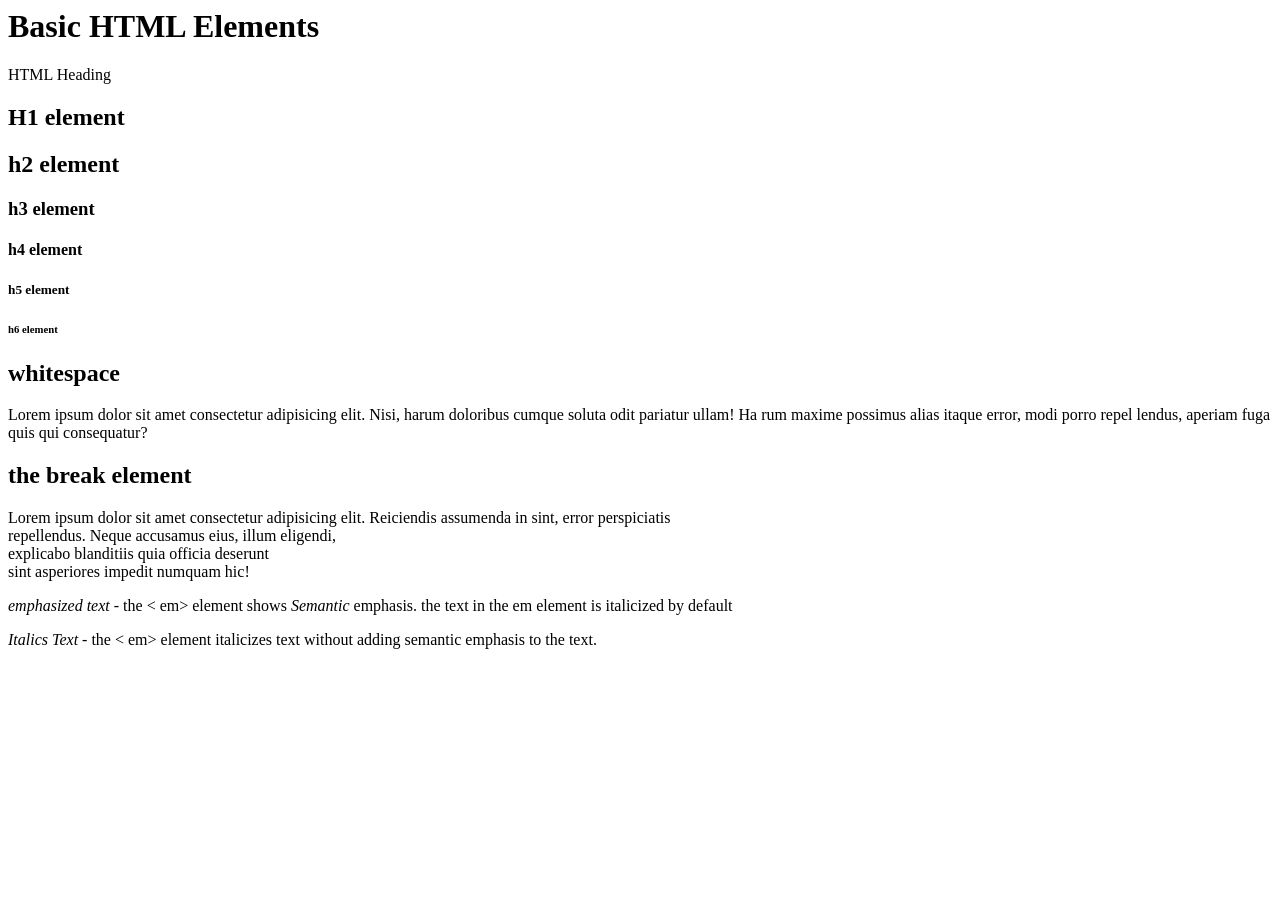
==== Basic.html @ fbe9e579 "wednesday's work" ====
<DOCTYPE html>
<html lang="en">
<head>
<meta charset="UTF-8">
<meta name="VIEWPORT"   content=width=device
</head>
<body>
    <h1>Basic HTML Elements</h1>

    <section class="paragraphs>
        <h2>HTML paragraphs<h2>
        <p>Thi is a paragraph elements. Ican write a paragraph in HTML.<p>
        <p>Lorem ipsum dolor sit amet consectetur adipisicing elit. Ipsa ducimus necessitatibus fuga sit delectus quas eum unde commodi maxime cupiditate quibusdam magni, nobis, eos illum ullam perferendis temporibus odit! Recusandae.</p>
    </section>

    <section> class="headings"
        <h2>HTML Heading</h2>
        <h1>H1 element</h1>
        <h2>h2 element</h2>
        <h3>h3 element</h3>
        <h4>h4 element</h4>
        <h5>h5 element</h5>
        <h6>h6 element</h6>
    <section>

    <section class="whitespace">
        <h2>whitespace</h2>
        <p>Lorem ipsum dolor sit amet consectetur adipisicing elit. Nisi, harum doloribus cumque soluta odit pariatur ullam!                        Ha
            
            
            rum maxime possimus alias itaque error, modi porro repel                    lendus, aperiam fuga quis qui consequatur?</p>

            <h2>the break element</h2>
            <p>Lorem ipsum dolor sit amet consectetur adipisicing elit. Reiciendis assumenda in sint, error perspiciatis <br>repellendus. Neque accusamus eius, illum eligendi, <br>explicabo blanditiis quia officia deserunt<br> sint asperiores impedit numquam hic!</p>
    

    <section.class="text-formatting">
        <p><em>emphasized text</em> - the &lt; em&gt; element shows <em>Semantic</em> emphasis. the text in the em element is italicized by default</p>
            <p><i>Italics Text</i>  - the &lt; em&gt; element italicizes text without adding semantic emphasis to the text.</p>
        </section>
</body>
<html>
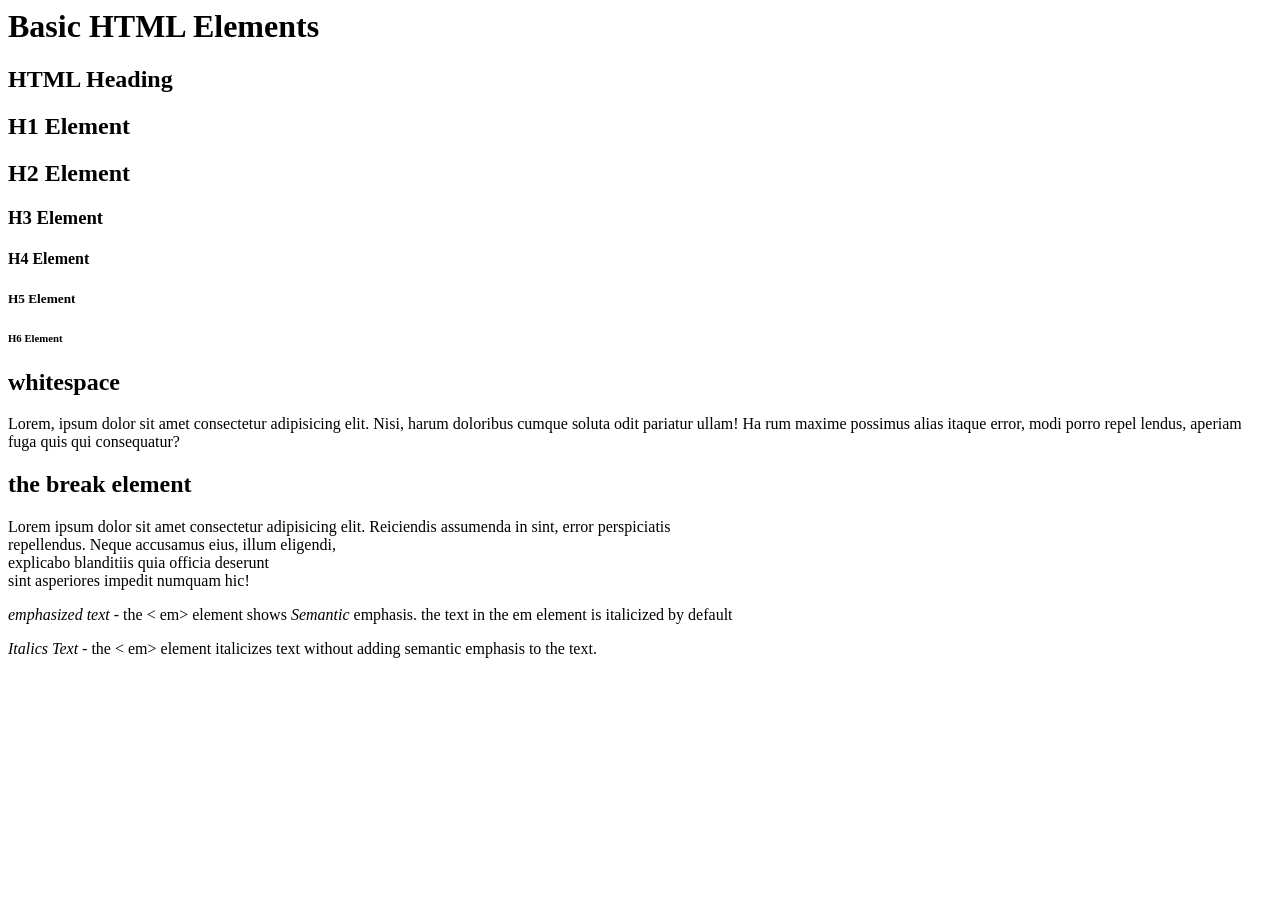
==== commit bf3232d8: "wednesday's work" ====
--- a/Basic.html
+++ b/Basic.html
@@ -2,41 +2,42 @@
 <html lang="en">
 <head>
 <meta charset="UTF-8">
-<meta name="VIEWPORT"   content=width=device
+<meta name="viewport"   content="width=device-width, initial-scale=1.0">
+    <title>Basic HTML Elements</title>
 </head>
 <body>
     <h1>Basic HTML Elements</h1>
 
     <section class="paragraphs>
-        <h2>HTML paragraphs<h2>
-        <p>Thi is a paragraph elements. Ican write a paragraph in HTML.<p>
+        <h2>HTML Paragraphs</h2>
+        <p>This is a paragraph elements. I can write a paragraph in HTML.</p>
         <p>Lorem ipsum dolor sit amet consectetur adipisicing elit. Ipsa ducimus necessitatibus fuga sit delectus quas eum unde commodi maxime cupiditate quibusdam magni, nobis, eos illum ullam perferendis temporibus odit! Recusandae.</p>
     </section>
 
-    <section> class="headings"
+    <section class="headings">
         <h2>HTML Heading</h2>
-        <h1>H1 element</h1>
-        <h2>h2 element</h2>
-        <h3>h3 element</h3>
-        <h4>h4 element</h4>
-        <h5>h5 element</h5>
-        <h6>h6 element</h6>
-    <section>
+        <h1>H1 Element</h1>
+        <h2>H2 Element</h2>
+        <h3>H3 Element</h3>
+        <h4>H4 Element</h4>
+        <h5>H5 Element</h5>
+        <h6>H6 Element</h6>
+    </section>
 
     <section class="whitespace">
         <h2>whitespace</h2>
-        <p>Lorem ipsum dolor sit amet consectetur adipisicing elit. Nisi, harum doloribus cumque soluta odit pariatur ullam!                        Ha
-            
-            
-            rum maxime possimus alias itaque error, modi porro repel                    lendus, aperiam fuga quis qui consequatur?</p>
+        <p>Lorem, ipsum dolor sit amet consectetur adipisicing elit. Nisi, harum doloribus cumque soluta odit pariatur ullam!  Ha
+              rum maxime possimus alias itaque error, modi porro repel  
+                               lendus, aperiam fuga quis qui consequatur?</p>
 
             <h2>the break element</h2>
             <p>Lorem ipsum dolor sit amet consectetur adipisicing elit. Reiciendis assumenda in sint, error perspiciatis <br>repellendus. Neque accusamus eius, illum eligendi, <br>explicabo blanditiis quia officia deserunt<br> sint asperiores impedit numquam hic!</p>
-    
+        </section>
 
     <section.class="text-formatting">
         <p><em>emphasized text</em> - the &lt; em&gt; element shows <em>Semantic</em> emphasis. the text in the em element is italicized by default</p>
-            <p><i>Italics Text</i>  - the &lt; em&gt; element italicizes text without adding semantic emphasis to the text.</p>
+
+        <p><i>Italics Text</i>  - the &lt; em&gt; element italicizes text without adding semantic emphasis to the text.</p>
         </section>
 </body>
-<html>+</html>
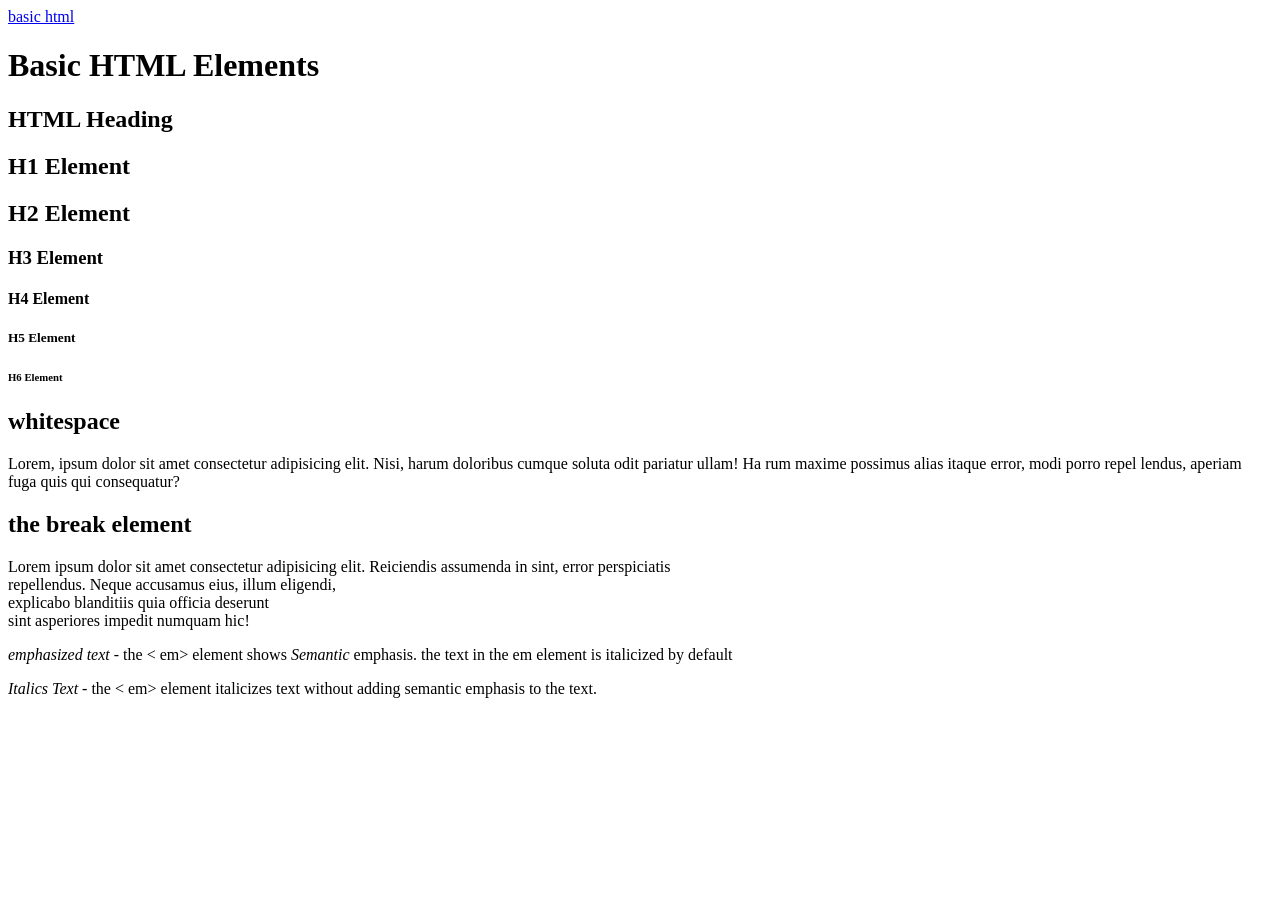
==== commit 25448cf2: "updated.html" ====
--- a/Basic.html
+++ b/Basic.html
@@ -1,5 +1,6 @@
 <DOCTYPE html>
 <html lang="en">
+<a href="index.html">basic html</a>
 <head>
 <meta charset="UTF-8">
 <meta name="viewport"   content="width=device-width, initial-scale=1.0">
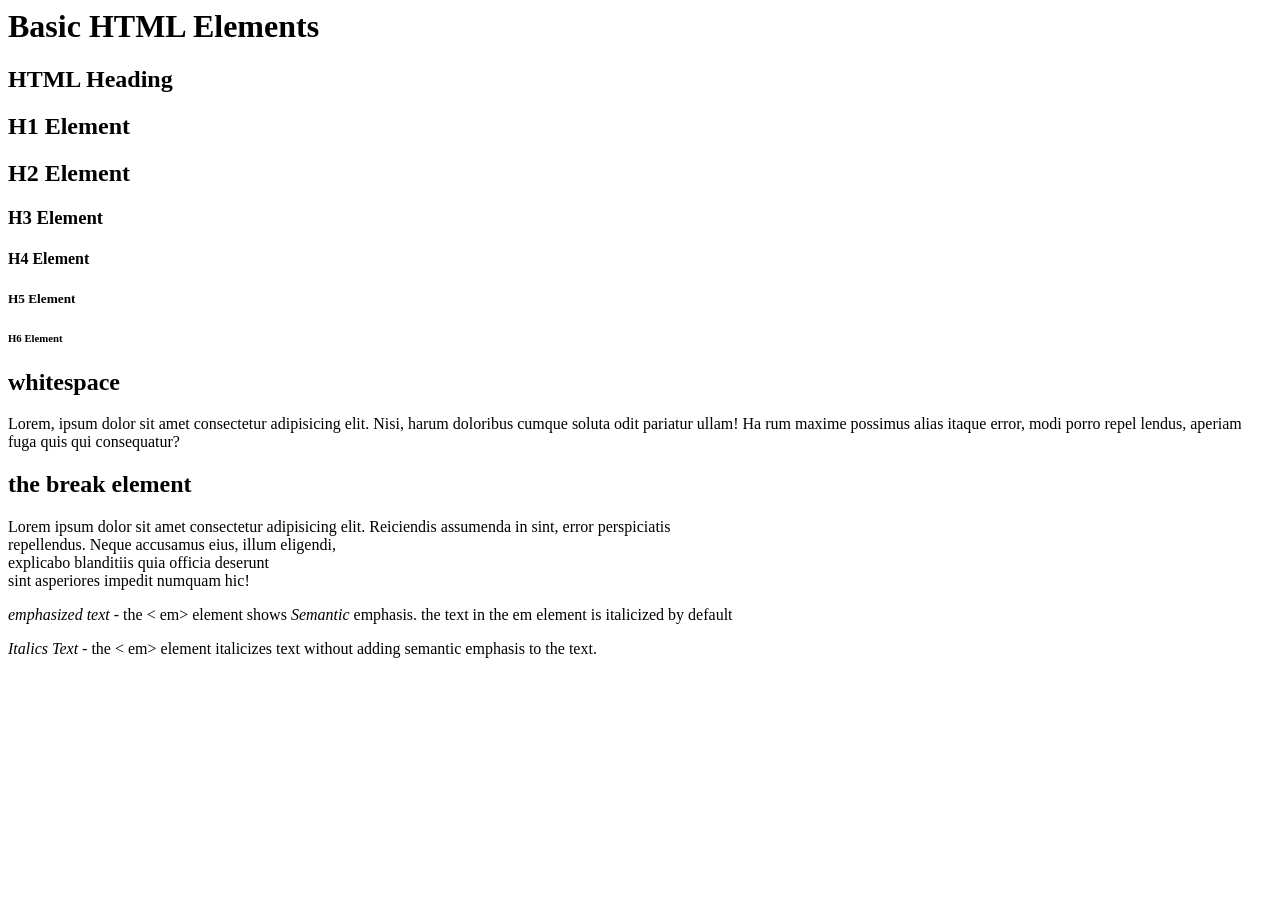
==== commit 4ae06cd2: "updated html" ====
--- a/Basic.html
+++ b/Basic.html
@@ -1,6 +1,5 @@
 <DOCTYPE html>
 <html lang="en">
-<a href="index.html">basic html</a>
 <head>
 <meta charset="UTF-8">
 <meta name="viewport"   content="width=device-width, initial-scale=1.0">
